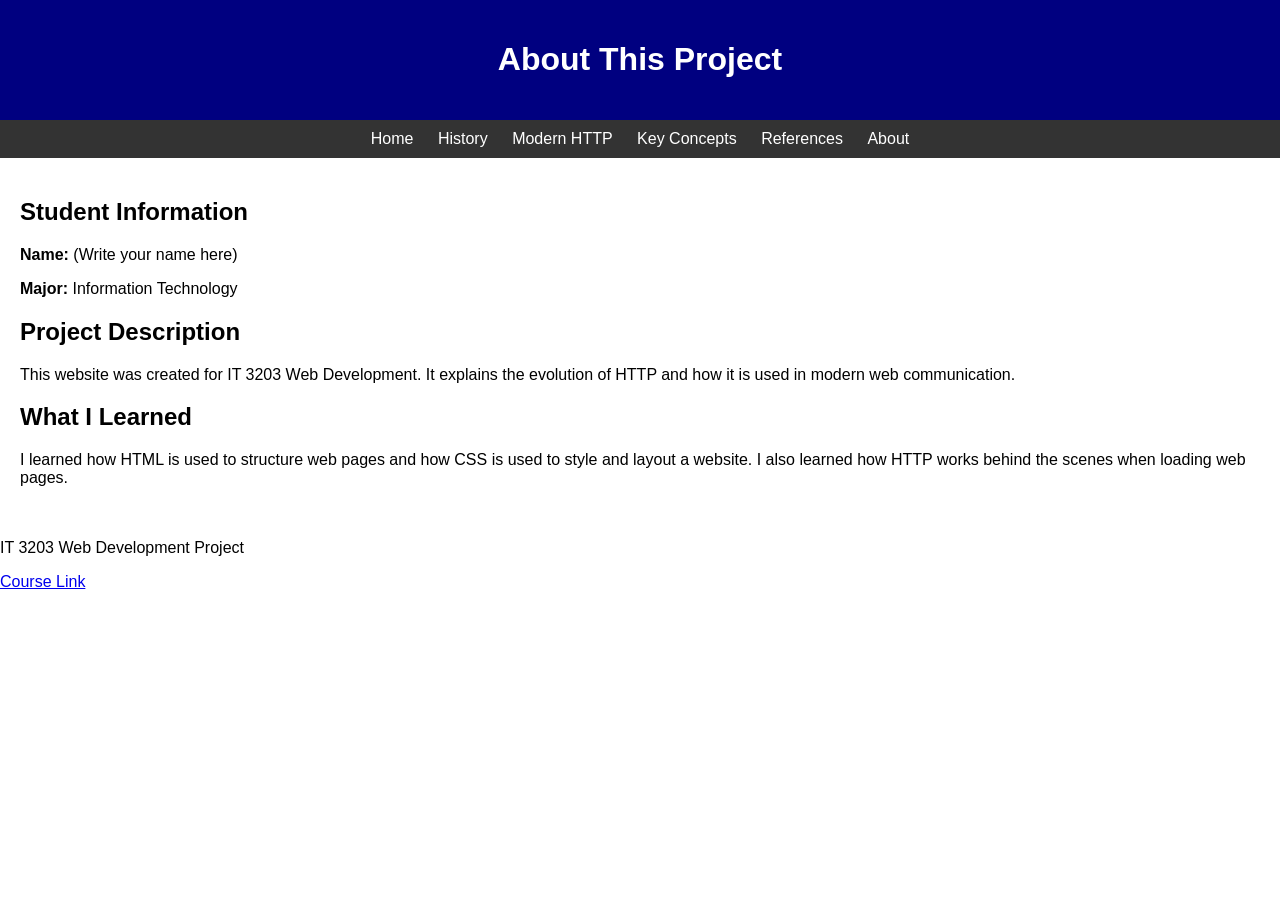
==== about.html @ 7d71b4fe "Add about.html for project information" ====
<!DOCTYPE html>
<html>
<head>
  <title>About This Project</title>
  <link rel="stylesheet" href="style.css">
</head>

<body>

<header>
  <h1>About This Project</h1>
</header>

<nav>
  <a href="index.html">Home</a>
  <a href="history.html">History</a>
  <a href="modern.html">Modern HTTP</a>
  <a href="concepts.html">Key Concepts</a>
  <a href="references.html">References</a>
  <a href="about.html">About</a>
</nav>

<main>

  <h2>Student Information</h2>
  <p><strong>Name:</strong> (Write your name here)</p>
  <p><strong>Major:</strong> Information Technology</p>

  <h2>Project Description</h2>
  <p>This website was created for IT 3203 Web Development. It explains the evolution of HTTP and how it is used in modern web communication.</p>

  <h2>What I Learned</h2>
  <p>I learned how HTML is used to structure web pages and how CSS is used to style and layout a website. I also learned how HTTP works behind the scenes when loading web pages.</p>

</main>

<footer>
  <p>IT 3203 Web Development Project</p>
  <a href="https://ksuweb.github.io/IT3203/">Course Link</a>
</footer>

</body>
</html>
---- style.css ----
body {
  font-family: Arial;
  margin: 0;
}

header {
  background: navy;
  color: white;
  padding: 20px;
  text-align: center;
}

nav {
  background: #333;
  padding: 10px;
  text-align: center;
}

nav a {
  color: white;
  margin: 10px;
  text-decoration: none;
}

nav a:hover {
  color: yellow;
}

main {
  padding: 20px;
}
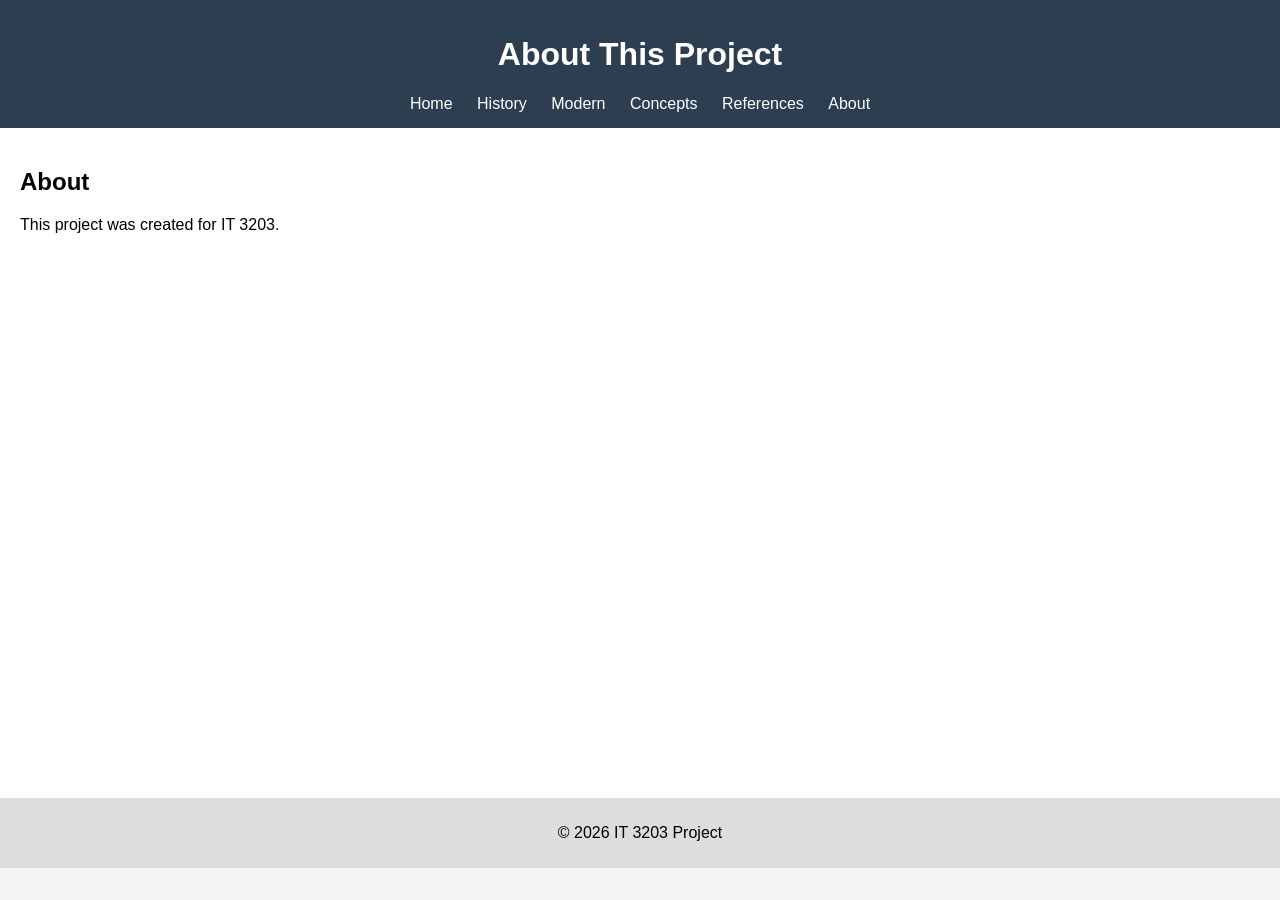
==== commit 54e7e91f: "Refactor about.html structure and content Updated the structure of the about.html file by modifying " ====
--- a/about.html
+++ b/about.html
@@ -1,42 +1,32 @@
 <!DOCTYPE html>
-<html>
+<html lang="en">
 <head>
-  <title>About This Project</title>
-  <link rel="stylesheet" href="style.css">
+    <meta charset="UTF-8">
+    <title>About</title>
+    <link rel="stylesheet" href="style.css">
 </head>
-
 <body>
 
 <header>
-  <h1>About This Project</h1>
+    <h1>About This Project</h1>
+
+    <nav>
+        <a href="index.html">Home</a>
+        <a href="history.html">History</a>
+        <a href="modern.html">Modern</a>
+        <a href="concepts.html">Concepts</a>
+        <a href="references.html">References</a>
+        <a href="about.html">About</a>
+    </nav>
 </header>
 
-<nav>
-  <a href="index.html">Home</a>
-  <a href="history.html">History</a>
-  <a href="modern.html">Modern HTTP</a>
-  <a href="concepts.html">Key Concepts</a>
-  <a href="references.html">References</a>
-  <a href="about.html">About</a>
-</nav>
-
 <main>
-
-  <h2>Student Information</h2>
-  <p><strong>Name:</strong> (Write your name here)</p>
-  <p><strong>Major:</strong> Information Technology</p>
-
-  <h2>Project Description</h2>
-  <p>This website was created for IT 3203 Web Development. It explains the evolution of HTTP and how it is used in modern web communication.</p>
-
-  <h2>What I Learned</h2>
-  <p>I learned how HTML is used to structure web pages and how CSS is used to style and layout a website. I also learned how HTTP works behind the scenes when loading web pages.</p>
-
+    <h2>About</h2>
+    <p>This project was created for IT 3203.</p>
 </main>
 
 <footer>
-  <p>IT 3203 Web Development Project</p>
-  <a href="https://ksuweb.github.io/IT3203/">Course Link</a>
+    <p>&copy; 2026 IT 3203 Project</p>
 </footer>
 
 </body>
--- a/style.css
+++ b/style.css
@@ -1,31 +1,35 @@
 body {
-  font-family: Arial;
-  margin: 0;
+    font-family: Arial, sans-serif;
+    margin: 0;
+    padding: 0;
+    background: #f4f4f4;
 }
 
 header {
-  background: navy;
-  color: white;
-  padding: 20px;
-  text-align: center;
-}
-
-nav {
-  background: #333;
-  padding: 10px;
-  text-align: center;
+    background: #2c3e50;
+    color: white;
+    padding: 15px;
+    text-align: center;
 }
 
 nav a {
-  color: white;
-  margin: 10px;
-  text-decoration: none;
+    color: white;
+    margin: 0 10px;
+    text-decoration: none;
 }
 
 nav a:hover {
-  color: yellow;
+    text-decoration: underline;
 }
 
 main {
-  padding: 20px;
+    padding: 20px;
+    background: white;
+    min-height: 70vh;
 }
+
+footer {
+    text-align: center;
+    padding: 10px;
+    background: #ddd;
+}
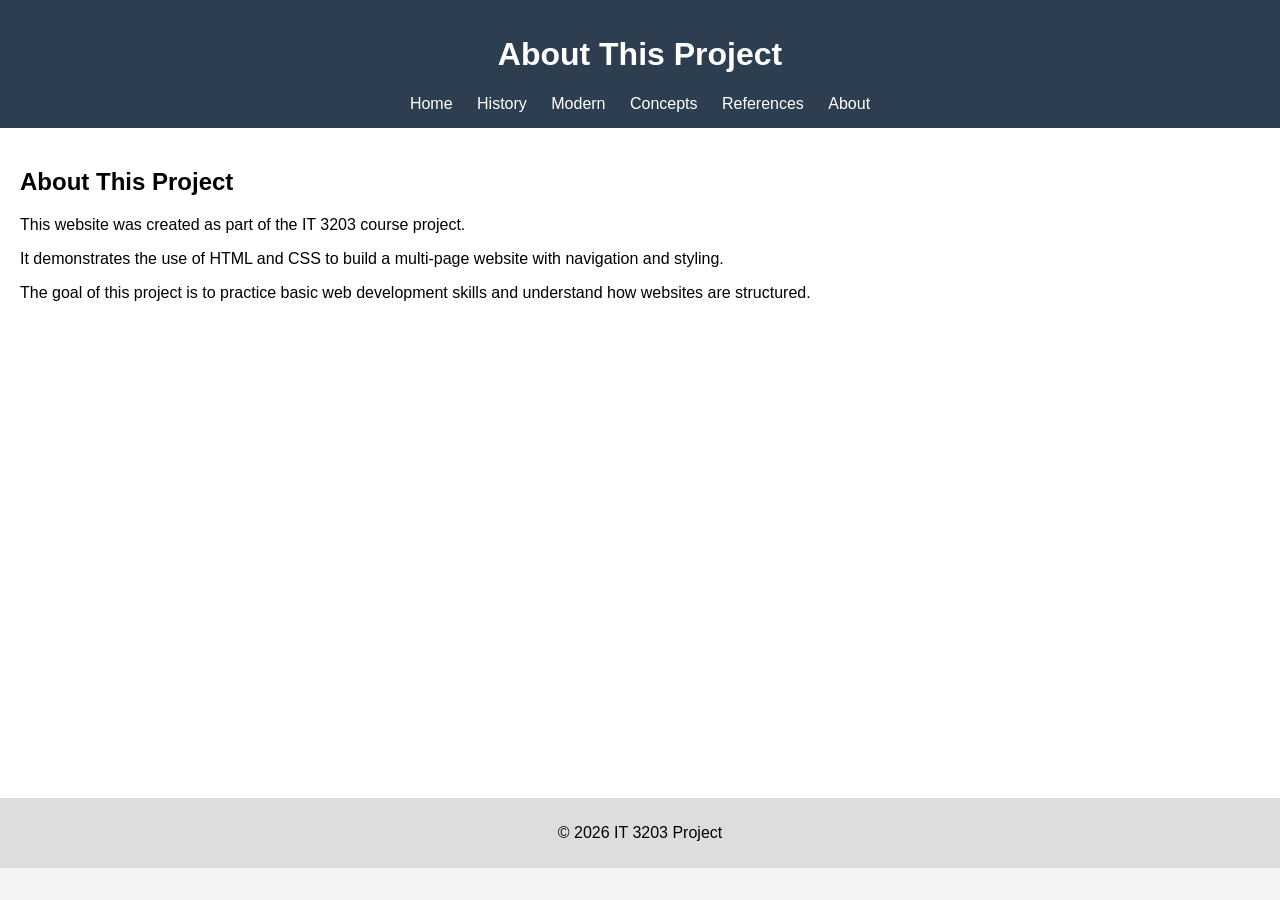
==== commit efae47ec: "Revise About section with project details Updated the content of the About section to provide more d" ====
--- a/about.html
+++ b/about.html
@@ -21,8 +21,13 @@
 </header>
 
 <main>
-    <h2>About</h2>
-    <p>This project was created for IT 3203.</p>
+    <h2>About This Project</h2>
+
+<p>This website was created as part of the IT 3203 course project.</p>
+
+<p>It demonstrates the use of HTML and CSS to build a multi-page website with navigation and styling.</p>
+
+<p>The goal of this project is to practice basic web development skills and understand how websites are structured.</p>
 </main>
 
 <footer>
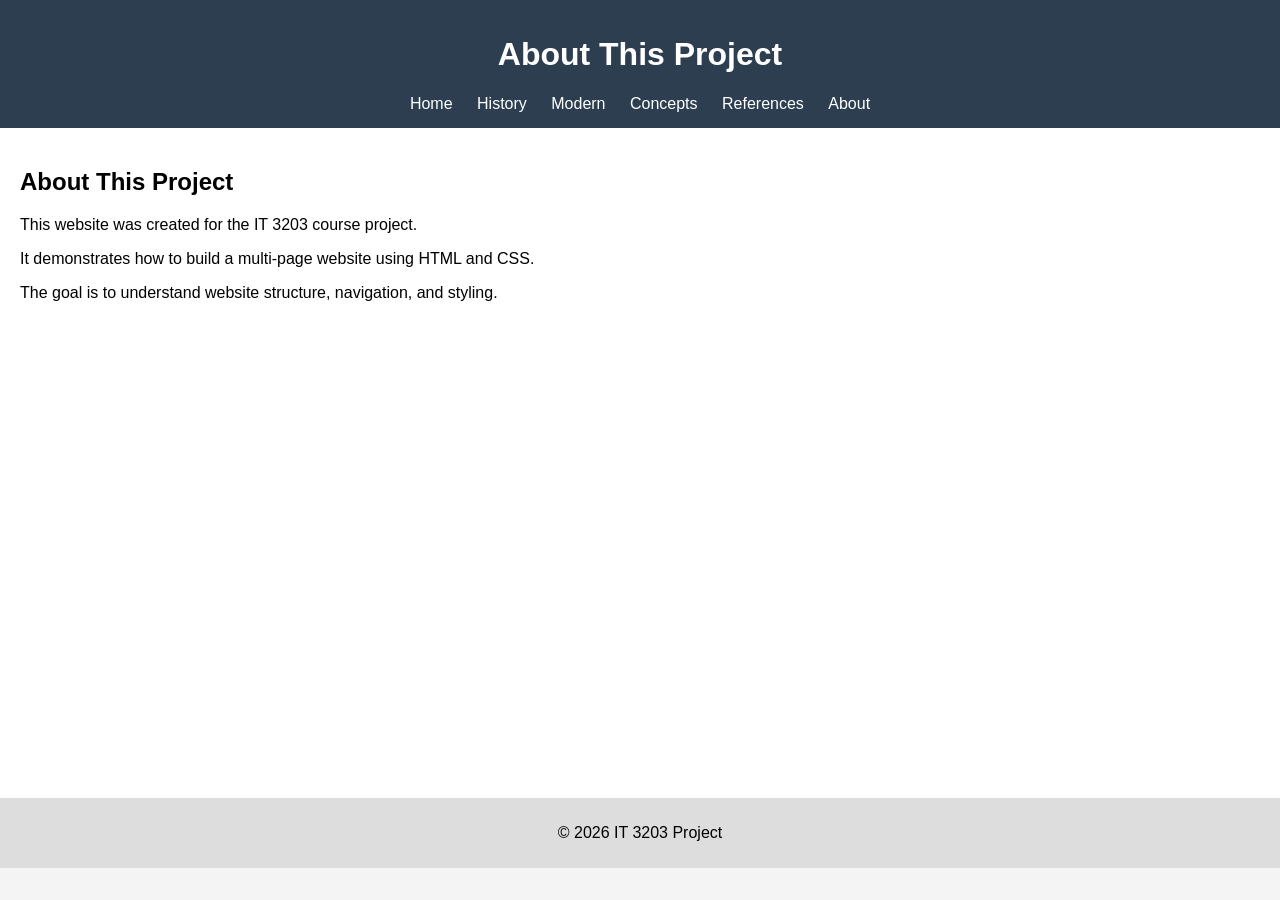
==== commit 1054c18a: "Revise content in about.html for clarity Updated phrasing for clarity and conciseness in the About s" ====
--- a/about.html
+++ b/about.html
@@ -23,11 +23,11 @@
 <main>
     <h2>About This Project</h2>
 
-<p>This website was created as part of the IT 3203 course project.</p>
+    <p>This website was created for the IT 3203 course project.</p>
 
-<p>It demonstrates the use of HTML and CSS to build a multi-page website with navigation and styling.</p>
+    <p>It demonstrates how to build a multi-page website using HTML and CSS.</p>
 
-<p>The goal of this project is to practice basic web development skills and understand how websites are structured.</p>
+    <p>The goal is to understand website structure, navigation, and styling.</p>
 </main>
 
 <footer>
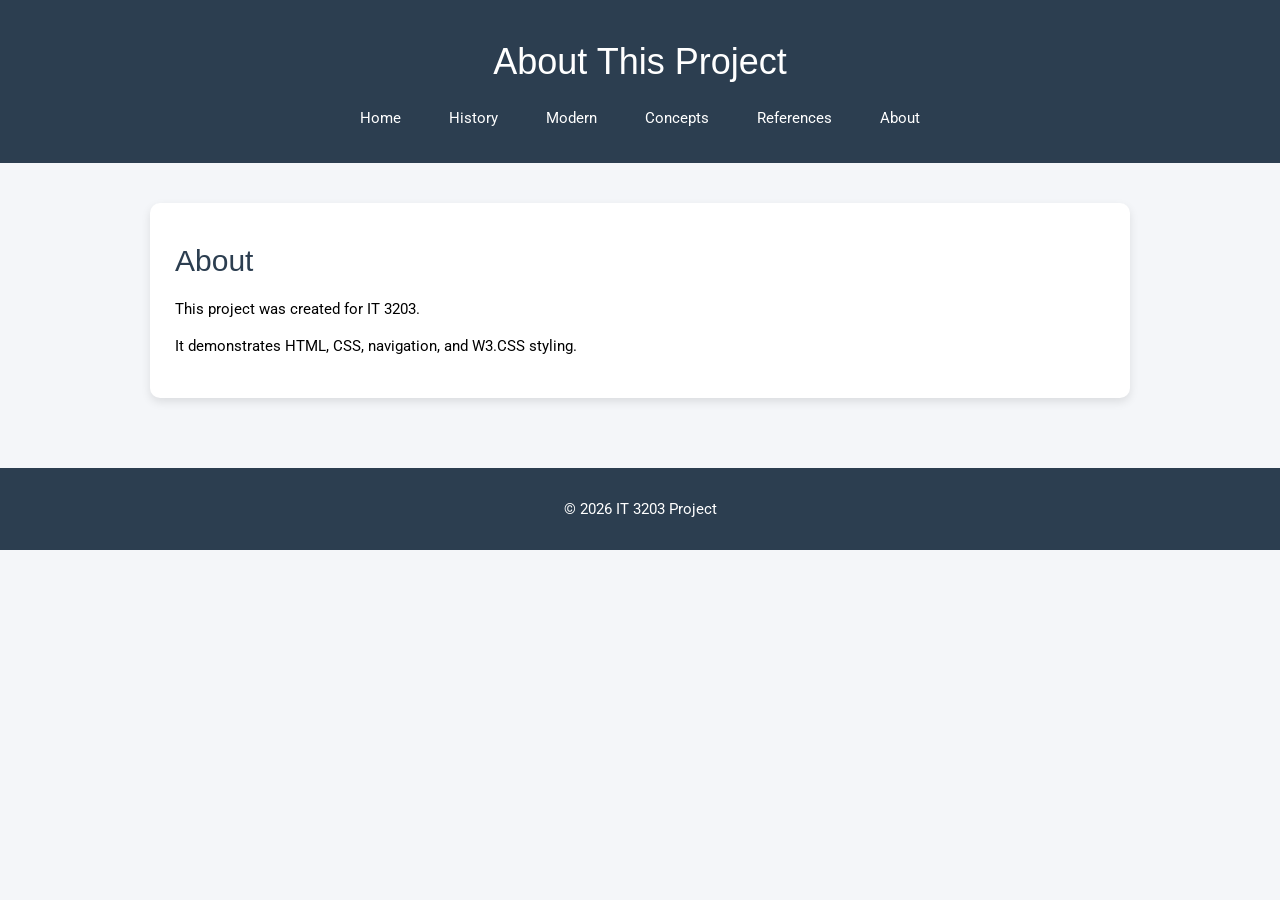
==== commit 8b8e7d5e: "Update about.html" ====
--- a/about.html
+++ b/about.html
@@ -3,8 +3,12 @@
 <head>
     <meta charset="UTF-8">
     <title>About</title>
+
+    <link rel="stylesheet" href="https://www.w3schools.com/w3css/4/w3.css">
+    <link href="https://fonts.googleapis.com/css2?family=Roboto:wght@300;400;700&display=swap" rel="stylesheet">
     <link rel="stylesheet" href="style.css">
 </head>
+
 <body>
 
 <header>
@@ -21,17 +25,17 @@
 </header>
 
 <main>
-    <h2>About This Project</h2>
+    <div class="card">
+        <h2>About</h2>
 
-    <p>This website was created for the IT 3203 course project.</p>
+        <p>This project was created for IT 3203.</p>
 
-    <p>It demonstrates how to build a multi-page website using HTML and CSS.</p>
-
-    <p>The goal is to understand website structure, navigation, and styling.</p>
+        <p>It demonstrates HTML, CSS, navigation, and W3.CSS styling.</p>
+    </div>
 </main>
 
 <footer>
-    <p>&copy; 2026 IT 3203 Project</p>
+    <p>© 2026 IT 3203 Project</p>
 </footer>
 
 </body>
--- a/style.css
+++ b/style.css
@@ -1,35 +1,69 @@
+/* ===== GLOBAL ===== */
 body {
-    font-family: Arial, sans-serif;
-    margin: 0;
-    padding: 0;
-    background: #f4f4f4;
+    font-family: "Roboto", Arial, sans-serif;
+    background-color: #f4f6f9;
 }
 
+/* ===== TOP HEADER ===== */
 header {
     background: #2c3e50;
     color: white;
-    padding: 15px;
     text-align: center;
+    padding: 25px 10px;
+}
+
+/* ===== NAVIGATION BAR ===== */
+nav {
+    margin-top: 10px;
 }
 
 nav a {
     color: white;
+    text-decoration: none;
     margin: 0 10px;
-    text-decoration: none;
+    padding: 8px 12px;
+    border-radius: 6px;
+    display: inline-block;
 }
 
 nav a:hover {
-    text-decoration: underline;
+    background-color: rgba(255,255,255,0.2);
 }
 
+/* ===== MAIN LAYOUT ===== */
 main {
-    padding: 20px;
-    background: white;
-    min-height: 70vh;
+    max-width: 1000px;
+    margin: 30px auto;
+    padding: 10px;
 }
 
+/* ===== W3 CARD STYLE SECTIONS ===== */
+.card {
+    background: white;
+    padding: 25px;
+    margin-bottom: 20px;
+    border-radius: 10px;
+    box-shadow: 0 4px 10px rgba(0,0,0,0.1);
+}
+
+/* ===== HEADINGS ===== */
+h2 {
+    color: #2c3e50;
+}
+
+/* ===== FOOTER ===== */
 footer {
+    background: #2c3e50;
+    color: white;
     text-align: center;
-    padding: 10px;
-    background: #ddd;
+    padding: 15px;
+    margin-top: 40px;
 }
+
+/* ===== MOBILE RESPONSIVE ===== */
+@media (max-width: 768px) {
+    nav a {
+        display: block;
+        margin: 5px 0;
+    }
+}
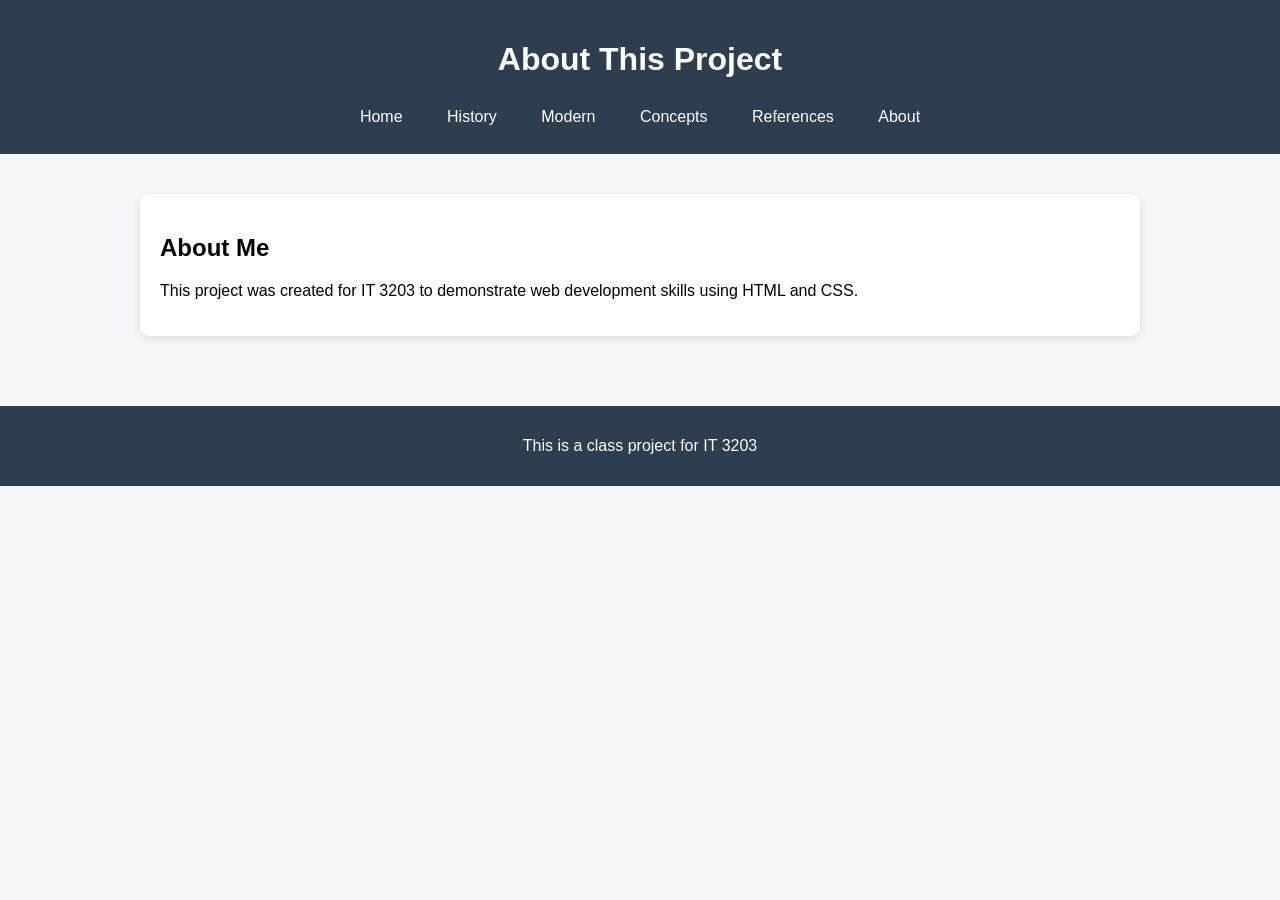
==== commit 180337ee: "Revise About section and clean up links Updated the About section with a more detailed description a" ====
--- a/about.html
+++ b/about.html
@@ -3,9 +3,6 @@
 <head>
     <meta charset="UTF-8">
     <title>About</title>
-
-    <link rel="stylesheet" href="https://www.w3schools.com/w3css/4/w3.css">
-    <link href="https://fonts.googleapis.com/css2?family=Roboto:wght@300;400;700&display=swap" rel="stylesheet">
     <link rel="stylesheet" href="style.css">
 </head>
 
@@ -25,17 +22,16 @@
 </header>
 
 <main>
-    <div class="card">
-        <h2>About</h2>
 
-        <p>This project was created for IT 3203.</p>
+<div class="card">
+    <h2>About Me</h2>
+    <p>This project was created for IT 3203 to demonstrate web development skills using HTML and CSS.</p>
+</div>
 
-        <p>It demonstrates HTML, CSS, navigation, and W3.CSS styling.</p>
-    </div>
 </main>
 
 <footer>
-    <p>© 2026 IT 3203 Project</p>
+    <p>This is a class project for IT 3203</p>
 </footer>
 
 </body>
--- a/style.css
+++ b/style.css
@@ -1,57 +1,43 @@
-/* ===== GLOBAL ===== */
 body {
-    font-family: "Roboto", Arial, sans-serif;
+    font-family: Arial, sans-serif;
     background-color: #f4f6f9;
+    margin: 0;
 }
 
-/* ===== TOP HEADER ===== */
 header {
     background: #2c3e50;
     color: white;
     text-align: center;
-    padding: 25px 10px;
-}
-
-/* ===== NAVIGATION BAR ===== */
-nav {
-    margin-top: 10px;
+    padding: 20px;
 }
 
 nav a {
     color: white;
     text-decoration: none;
-    margin: 0 10px;
+    margin: 0 8px;
     padding: 8px 12px;
-    border-radius: 6px;
     display: inline-block;
+    border-radius: 5px;
 }
 
 nav a:hover {
-    background-color: rgba(255,255,255,0.2);
+    background: rgba(255,255,255,0.2);
 }
 
-/* ===== MAIN LAYOUT ===== */
 main {
     max-width: 1000px;
     margin: 30px auto;
     padding: 10px;
 }
 
-/* ===== W3 CARD STYLE SECTIONS ===== */
 .card {
     background: white;
-    padding: 25px;
+    padding: 20px;
     margin-bottom: 20px;
     border-radius: 10px;
-    box-shadow: 0 4px 10px rgba(0,0,0,0.1);
+    box-shadow: 0 3px 10px rgba(0,0,0,0.1);
 }
 
-/* ===== HEADINGS ===== */
-h2 {
-    color: #2c3e50;
-}
-
-/* ===== FOOTER ===== */
 footer {
     background: #2c3e50;
     color: white;
@@ -60,10 +46,12 @@
     margin-top: 40px;
 }
 
-/* ===== MOBILE RESPONSIVE ===== */
-@media (max-width: 768px) {
-    nav a {
-        display: block;
-        margin: 5px 0;
-    }
+table {
+    width: 100%;
+    border-collapse: collapse;
 }
+
+th, td {
+    border: 1px solid #ccc;
+    padding: 10px;
+}
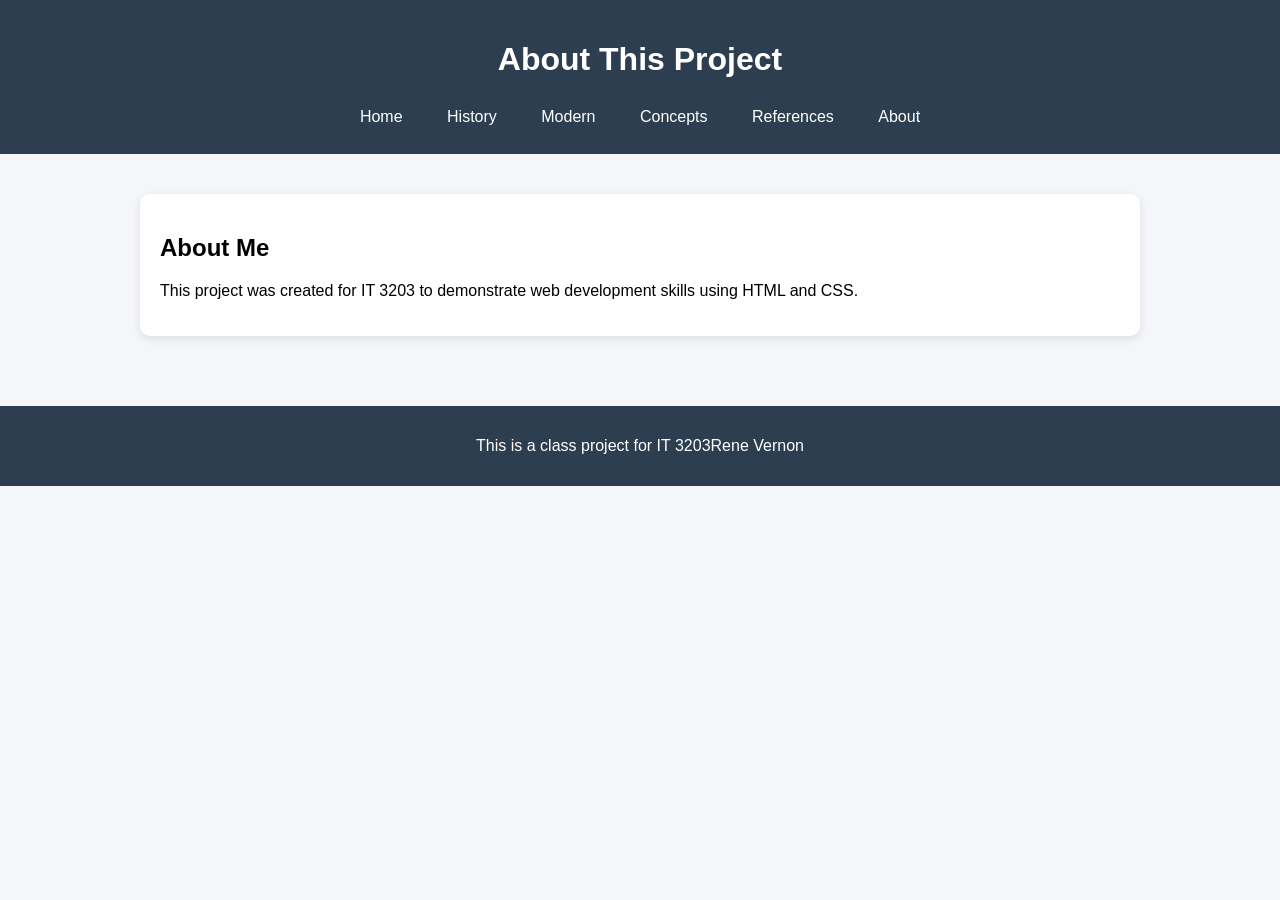
==== commit e7dc6e0f: "Update footer text for class project" ====
--- a/about.html
+++ b/about.html
@@ -31,7 +31,7 @@
 </main>
 
 <footer>
-    <p>This is a class project for IT 3203</p>
+    <p>This is a class project for IT 3203Rene Vernon</p>
 </footer>
 
 </body>
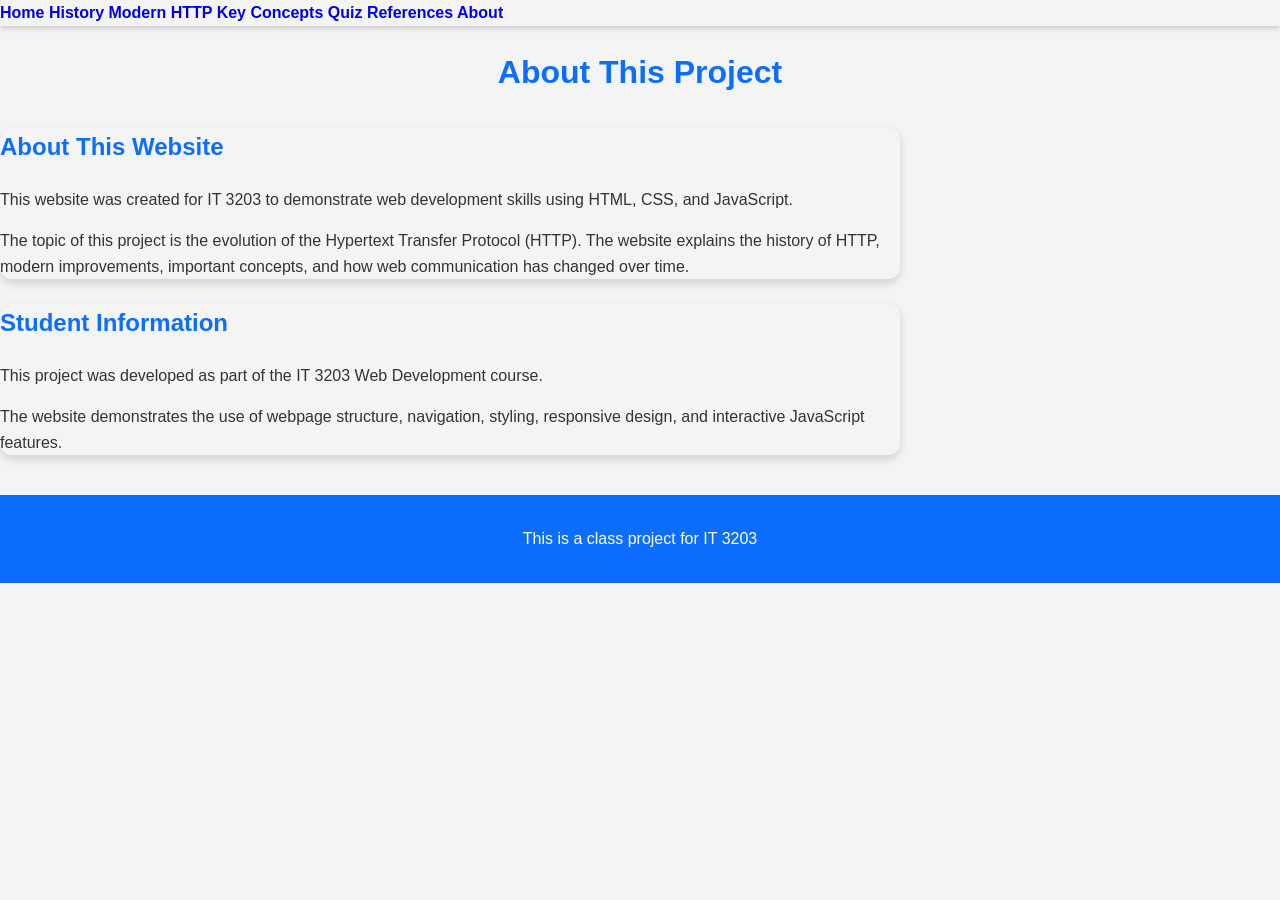
==== commit 6b3db866: "Enhance About page with project details and navigation Updated the About page with project and stude" ====
--- a/about.html
+++ b/about.html
@@ -1,38 +1,122 @@
 <!DOCTYPE html>
 <html lang="en">
+
 <head>
     <meta charset="UTF-8">
-    <title>About</title>
+    <meta name="viewport" content="width=device-width, initial-scale=1.0">
+
+    <title>About - HTTP Evolution Project</title>
+
+    <!-- Main stylesheet -->
     <link rel="stylesheet" href="style.css">
+
+    <!-- W3.CSS Framework -->
+    <link rel="stylesheet" href="https://www.w3schools.com/w3css/5/w3.css">
 </head>
+
 
 <body>
 
+<!-- Navigation Menu -->
 <header>
+
+    <div class="w3-bar w3-blue">
+
+        <a href="index.html" class="w3-bar-item w3-button">
+            Home
+        </a>
+
+        <a href="history.html" class="w3-bar-item w3-button">
+            History
+        </a>
+
+        <a href="modern.html" class="w3-bar-item w3-button">
+            Modern HTTP
+        </a>
+
+        <a href="concepts.html" class="w3-bar-item w3-button">
+            Key Concepts
+        </a>
+
+        <a href="quiz.html" class="w3-bar-item w3-button">
+            Quiz
+        </a>
+
+        <a href="references.html" class="w3-bar-item w3-button">
+            References
+        </a>
+
+        <a href="about.html" class="w3-bar-item w3-button w3-dark-grey">
+            About
+        </a>
+
+    </div>
+
+
     <h1>About This Project</h1>
 
-    <nav>
-        <a href="index.html">Home</a>
-        <a href="history.html">History</a>
-        <a href="modern.html">Modern</a>
-        <a href="concepts.html">Concepts</a>
-        <a href="references.html">References</a>
-        <a href="about.html">About</a>
-    </nav>
 </header>
 
-<main>
 
-<div class="card">
-    <h2>About Me</h2>
-    <p>This project was created for IT 3203 to demonstrate web development skills using HTML and CSS.</p>
-</div>
+
+<!-- Main Content -->
+<main class="w3-content" style="max-width:900px; margin-top:30px;">
+
+
+    <!-- Project Information -->
+    <div class="card w3-card w3-padding w3-white">
+
+        <h2>About This Website</h2>
+
+        <p>
+            This website was created for IT 3203 to demonstrate web development
+            skills using HTML, CSS, and JavaScript.
+        </p>
+
+        <p>
+            The topic of this project is the evolution of the 
+            Hypertext Transfer Protocol (HTTP). The website explains the history
+            of HTTP, modern improvements, important concepts, and how web
+            communication has changed over time.
+        </p>
+
+    </div>
+
+
+
+    <!-- Student Information -->
+    <div class="card w3-card w3-padding w3-white w3-margin-top">
+
+        <h2>Student Information</h2>
+
+        <p>
+            This project was developed as part of the IT 3203 Web Development
+            course.
+        </p>
+
+        <p>
+            The website demonstrates the use of webpage structure, navigation,
+            styling, responsive design, and interactive JavaScript features.
+        </p>
+
+    </div>
+
+
 
 </main>
 
+
+
+<!-- Footer -->
 <footer>
-    <p>This is a class project for IT 3203Rene Vernon</p>
+
+    <p>
+        This is a class project for IT 3203
+    </p>
+
 </footer>
 
+
 </body>
+
 </html>
--- a/style.css
+++ b/style.css
@@ -1,57 +1,222 @@
+/* =====================================================
+   IT 3203 - HTTP Project
+   Author: Your Name
+   Description: Main stylesheet for the website
+===================================================== */
+
+/* General Page Styling */
 body {
-    font-family: Arial, sans-serif;
-    background-color: #f4f6f9;
+    font-family: Arial, Helvetica, sans-serif;
+    background-color: #f4f4f4;
+    color: #333;
     margin: 0;
-}
-
-header {
-    background: #2c3e50;
+    padding: 0;
+    line-height: 1.6;
+}
+
+/* Navigation Bar */
+.w3-bar {
+    box-shadow: 0 2px 6px rgba(0,0,0,0.2);
+}
+
+.w3-bar .w3-button {
+    font-weight: bold;
+    transition: background-color 0.3s;
+}
+
+.w3-bar .w3-button:hover {
+    background-color: #0b5ed7 !important;
+    color: white !important;
+}
+
+/* Main Content Container */
+.w3-content {
+    margin-top: 30px;
+    margin-bottom: 40px;
+}
+
+/* Cards */
+.w3-card {
+    border-radius: 12px;
+    box-shadow: 0 4px 10px rgba(0,0,0,0.15);
+}
+
+/* Headings */
+h1 {
+    color: #0d6efd;
+    text-align: center;
+    margin-bottom: 15px;
+}
+
+h2 {
+    color: #0d6efd;
+    margin-top: 25px;
+}
+
+h3 {
+    color: #333;
+}
+
+/* Paragraphs */
+p {
+    font-size: 16px;
+}
+
+/* Images */
+img {
+    width: 100%;
+    max-width: 700px;
+    display: block;
+    margin: 20px auto;
+    border-radius: 10px;
+    box-shadow: 0 3px 8px rgba(0,0,0,0.2);
+}
+
+/* Lists */
+ul {
+    margin-left: 25px;
+}
+
+li {
+    margin-bottom: 8px;
+}
+
+/* Links */
+a {
+    text-decoration: none;
+}
+
+a:hover {
+    text-decoration: underline;
+}
+
+/* Quiz Inputs */
+input[type=text] {
+    width: 100%;
+    padding: 10px;
+    margin-top: 10px;
+    margin-bottom: 20px;
+    border: 1px solid #ccc;
+    border-radius: 6px;
+    font-size: 16px;
+}
+
+input[type=radio],
+input[type=checkbox] {
+    margin-right: 10px;
+    margin-top: 10px;
+}
+
+/* Quiz Buttons */
+button {
+    padding: 12px 24px;
+    border: none;
+    border-radius: 6px;
+    cursor: pointer;
+    font-size: 16px;
+    margin: 10px;
+    transition: transform 0.2s;
+}
+
+button:hover {
+    transform: scale(1.05);
+}
+
+/* Results Box */
+#results {
+    margin-top: 30px;
+    padding: 20px;
+    border-radius: 10px;
+    background: #f8f9fa;
+    border: 2px solid #ddd;
+}
+
+/* Success and Error Colors */
+.correct {
+    color: green;
+    font-weight: bold;
+}
+
+.incorrect {
+    color: red;
+    font-weight: bold;
+}
+
+.pass {
+    color: green;
+    font-size: 28px;
+    font-weight: bold;
+}
+
+.fail {
+    color: red;
+    font-size: 28px;
+    font-weight: bold;
+}
+
+/* Horizontal Lines */
+hr {
+    margin-top: 25px;
+    margin-bottom: 25px;
+    border: 0;
+    border-top: 1px solid #ddd;
+}
+
+/* Footer */
+footer {
+    text-align: center;
+    background: #0d6efd;
     color: white;
-    text-align: center;
-    padding: 20px;
-}
-
-nav a {
-    color: white;
-    text-decoration: none;
-    margin: 0 8px;
-    padding: 8px 12px;
-    display: inline-block;
-    border-radius: 5px;
-}
-
-nav a:hover {
-    background: rgba(255,255,255,0.2);
-}
-
-main {
-    max-width: 1000px;
-    margin: 30px auto;
-    padding: 10px;
-}
-
-.card {
-    background: white;
-    padding: 20px;
-    margin-bottom: 20px;
-    border-radius: 10px;
-    box-shadow: 0 3px 10px rgba(0,0,0,0.1);
-}
-
-footer {
-    background: #2c3e50;
-    color: white;
-    text-align: center;
     padding: 15px;
     margin-top: 40px;
 }
 
+/* Tables (if used later) */
 table {
     width: 100%;
     border-collapse: collapse;
-}
-
-th, td {
+    margin-top: 20px;
+}
+
+table,
+th,
+td {
     border: 1px solid #ccc;
+}
+
+th {
+    background-color: #0d6efd;
+    color: white;
     padding: 10px;
 }
+
+td {
+    padding: 10px;
+}
+
+/* Responsive Design */
+@media screen and (max-width: 768px) {
+
+    h1 {
+        font-size: 28px;
+    }
+
+    h2 {
+        font-size: 22px;
+    }
+
+    p {
+        font-size: 15px;
+    }
+
+    button {
+        width: 100%;
+        margin-top: 10px;
+    }
+
+    .w3-bar .w3-button {
+        display: block;
+        width: 100%;
+        text-align: left;
+    }
+}
